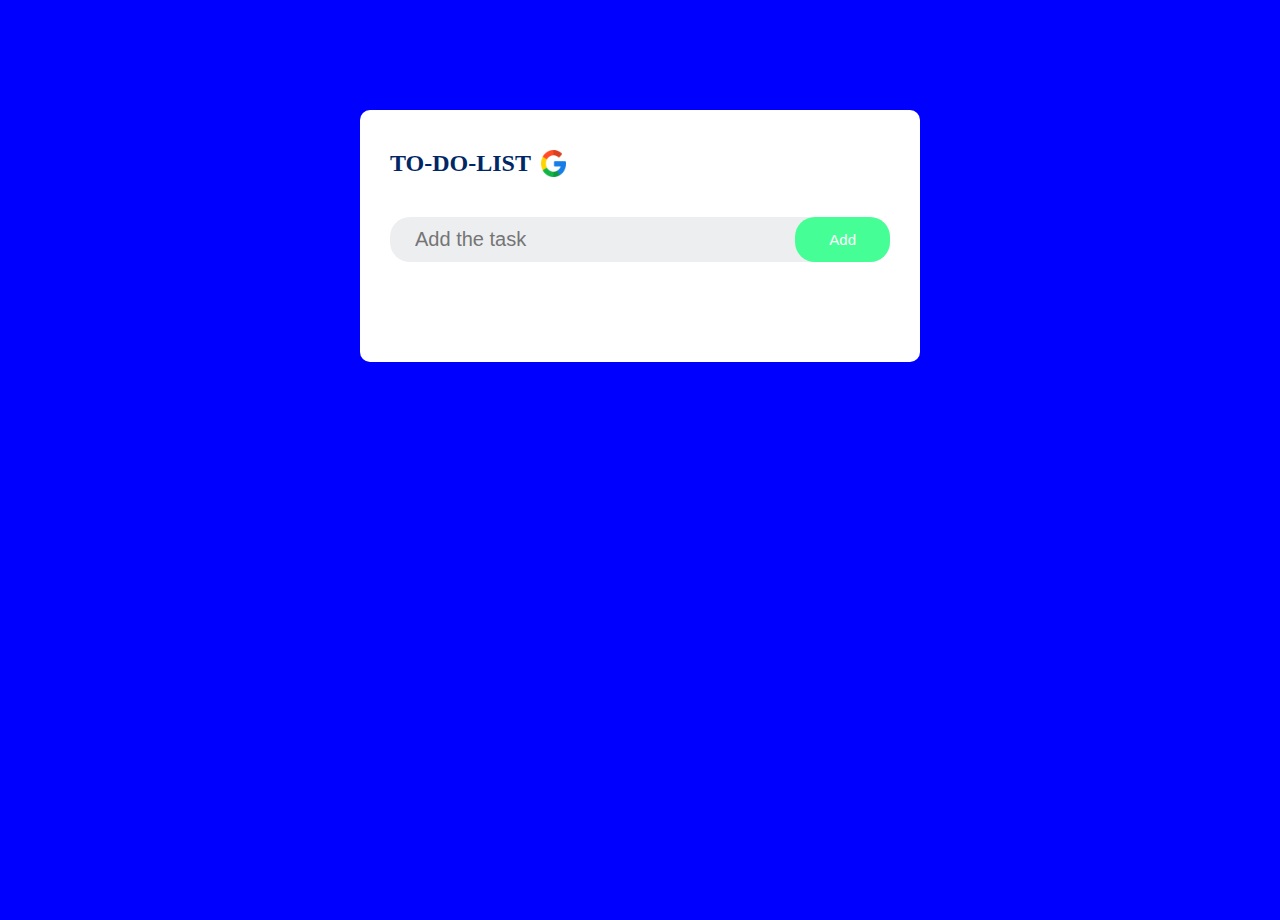
==== index.html @ d93ed666 "changed color" ====
<!DOCTYPE html>
<html lang="en">
<head>
    <meta charset="UTF-8">
    <meta name="viewport" content="width=device-width, initial-scale=1.0">
    <title>Document</title>
    <link rel="stylesheet" href="style.css">

</head>
<body>
    <div class="container">
        <div class="todo">
            <h2>TO-DO-LIST<img src="google.png"></h2> 
            <div class="user">
                <input type="text" id="input-box" placeholder="Add the task">
                <button onclick="addtask()">Add</button>
            </div>
            <ul id="listcont">
                <!-- <li class="checked">task1</li>
                <li>task2</li>
                <li>taks3</li> -->
            </ul>
        </div>
    </div>
    <script src="script.js"></script>
</body>
</html>
---- style.css ----
*{
    margin:0;
    padding: 0;
}
.container{
    min-height: 100vh;
    background-color: blue;
    padding: 10px;
}
.todo{
    max-width: 500px;
    background-color: #fff;
    margin-top: 100px;
    margin-bottom: 20px;
    margin-left: auto;
    margin-right: auto;
    padding: 40px 30px 70px;
    border-radius: 10px;
}
.todo h2{
    color: #002765;
    display: flex;
    margin-bottom: 40px;

}
.todo h2 img{
    width: 25px;
    margin-left: 10px;
}
.user {
    display: flex;
    justify-content:space-between;
    align-items: center;
    background-color: #edeef0;
    padding-left: 15px;
    border-radius: 20px;
    margin-bottom: 30px;

}
.user input{
    flex:1;/* for covering the full width of the flex container*/
    padding: 10px;
    background: transparent;
    border: none;
    outline: none;
    font-size: 20px;
}
.user button{
    padding: 14px 34px;
    border-radius: 20px;
    background-color: #45ff96;
    color: #fff;
    font-size: 15px;
    border: none;
    outline: none;
    cursor: pointer;
}
#listcont li{
    margin-left: 30px;
    margin-bottom:20px;
    list-style-type: none;
    cursor: pointer;
    font-size: 20px;
    position: relative;
}
#listcont li::before{
    content: " ";
    position: absolute;
    height: 20px;
    width: 20px;
    border-radius: 50%;
    background-image: url(unchecked.png);
    background-size: cover;
    top:1px;
    left:-30px;
}
#listcont .checked{
    text-decoration: line-through;
    color: #555;
}
#listcont .checked::before{
    background-image: url(checked.png);

}
span{
    position: absolute;
    width: 40px;
    height: 40px;
    right: 0px;
    font-size: 22px;
    line-height: 40px;
    text-align: center;
    border-radius: 50%;
}
span:hover{
    background-color: #edeef0;
}
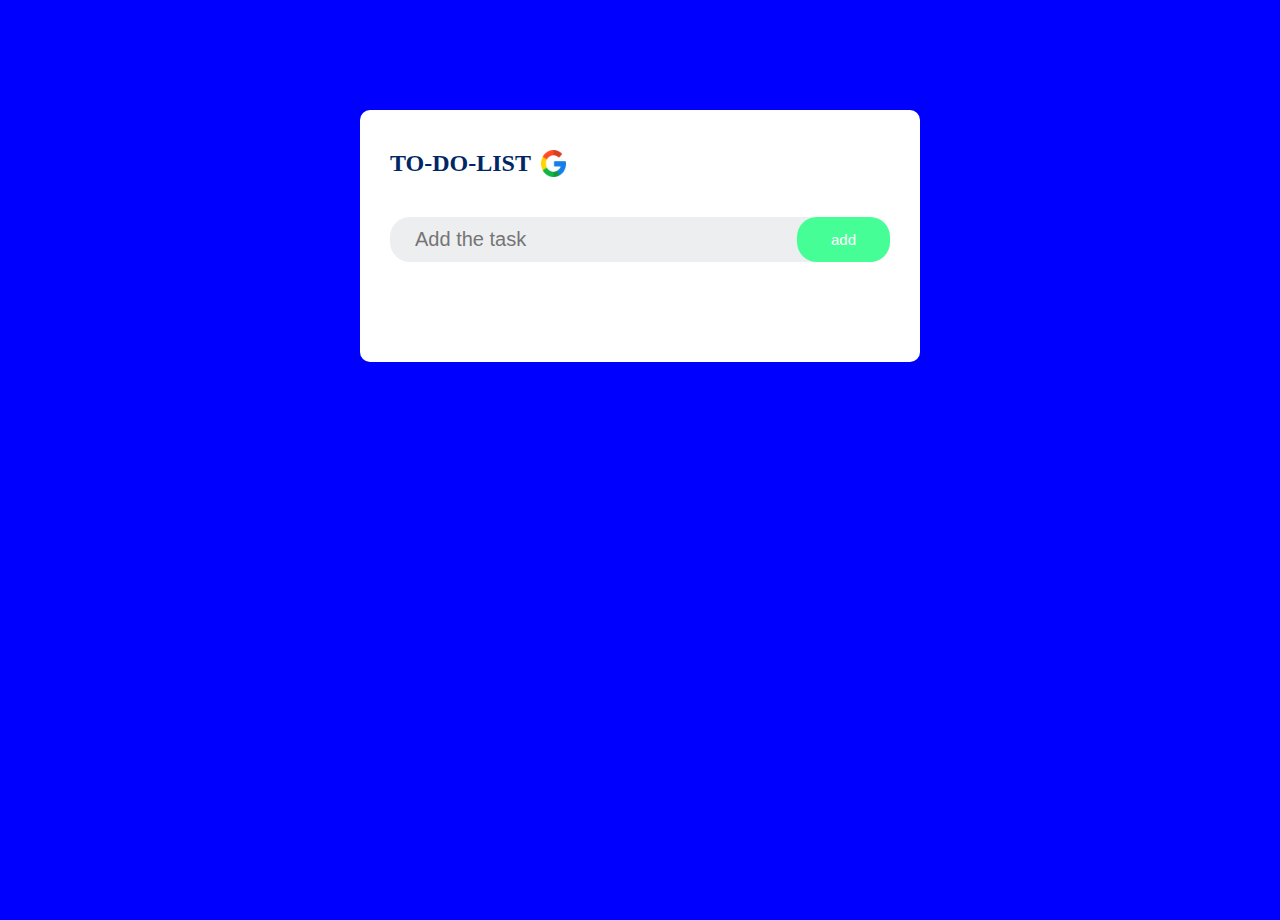
==== commit a9d5c3cc: "text change add" ====
--- a/index.html
+++ b/index.html
@@ -13,7 +13,7 @@
             <h2>TO-DO-LIST<img src="google.png"></h2> 
             <div class="user">
                 <input type="text" id="input-box" placeholder="Add the task">
-                <button onclick="addtask()">Add</button>
+                <button onclick="addtask()">add</button>
             </div>
             <ul id="listcont">
                 <!-- <li class="checked">task1</li>
